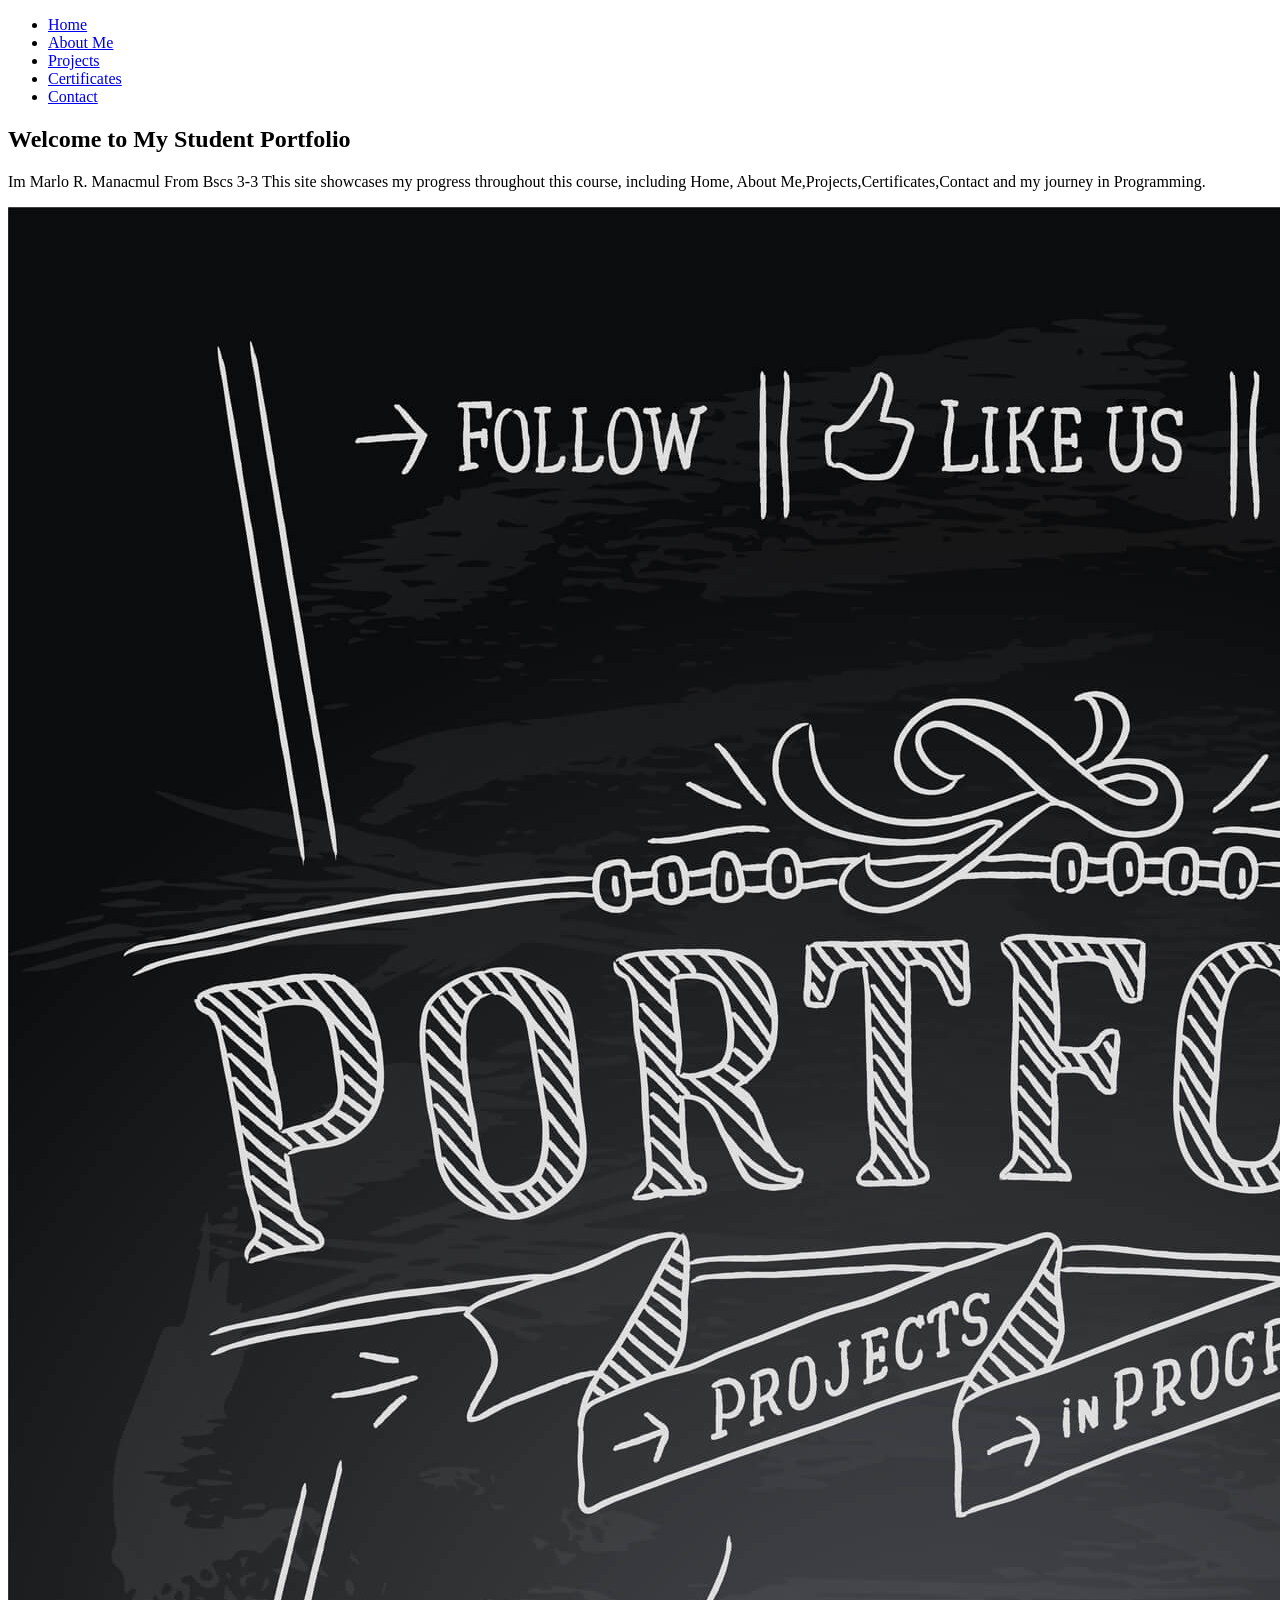
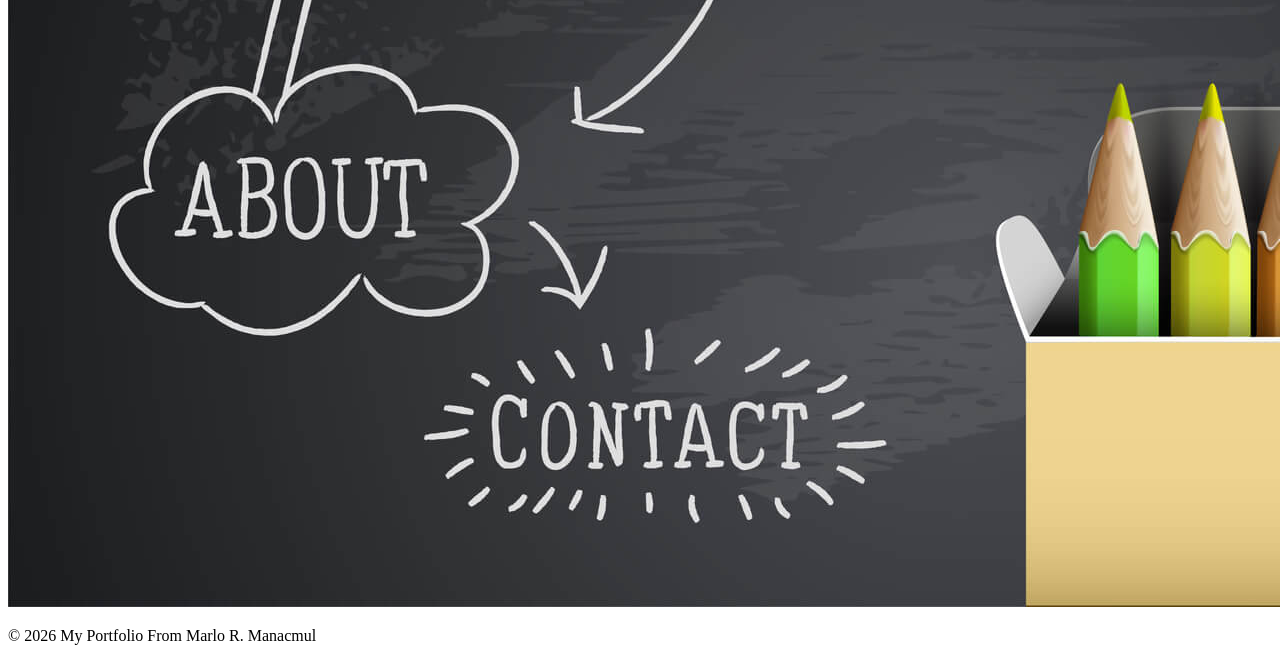
==== index.html @ d7ac7acb "Update and rename Home.html to index.html" ====
<!DOCTYPE html>
<html lang="en">
<head>
  <meta charset="UTF-8" />
  <meta name="viewport" content="width=device-width, initial-scale=1.0" />
  <title>My Portfolio</title>
  <link rel="stylesheet" href="fire.css" />
</head>
<body>
  <header>
    <nav>
      <ul>
        <li><a href="index.html">Home</a></li>
        <li><a href="About Me.html">About Me</a></li>
        <li><a href="Projects.html">Projects</a></li>
        <li><a href="Certificates.html">Certificates</a></li>
        <li><a href="Contact.html">Contact</a></li>
      </ul>
    </nav>
  </header>

  <main>
    <section class="intro">
      <h1>Welcome to My Student Portfolio</h1>
      <p> Im Marlo R. Manacmul From Bscs 3-3 This site showcases my progress throughout this course, including Home, About Me,Projects,Certificates,Contact and my journey in Programming.</p>
      <div class="slider">
        <img src="DRAWING.jpg" alt="Slider" id="sliderImage">
      </div>
    </section>
  </main>

  <footer>
    <p>© 2026 My Portfolio From Marlo R. Manacmul</p>
  </footer>

  <script src="script.js"></script>
</body>
</html>
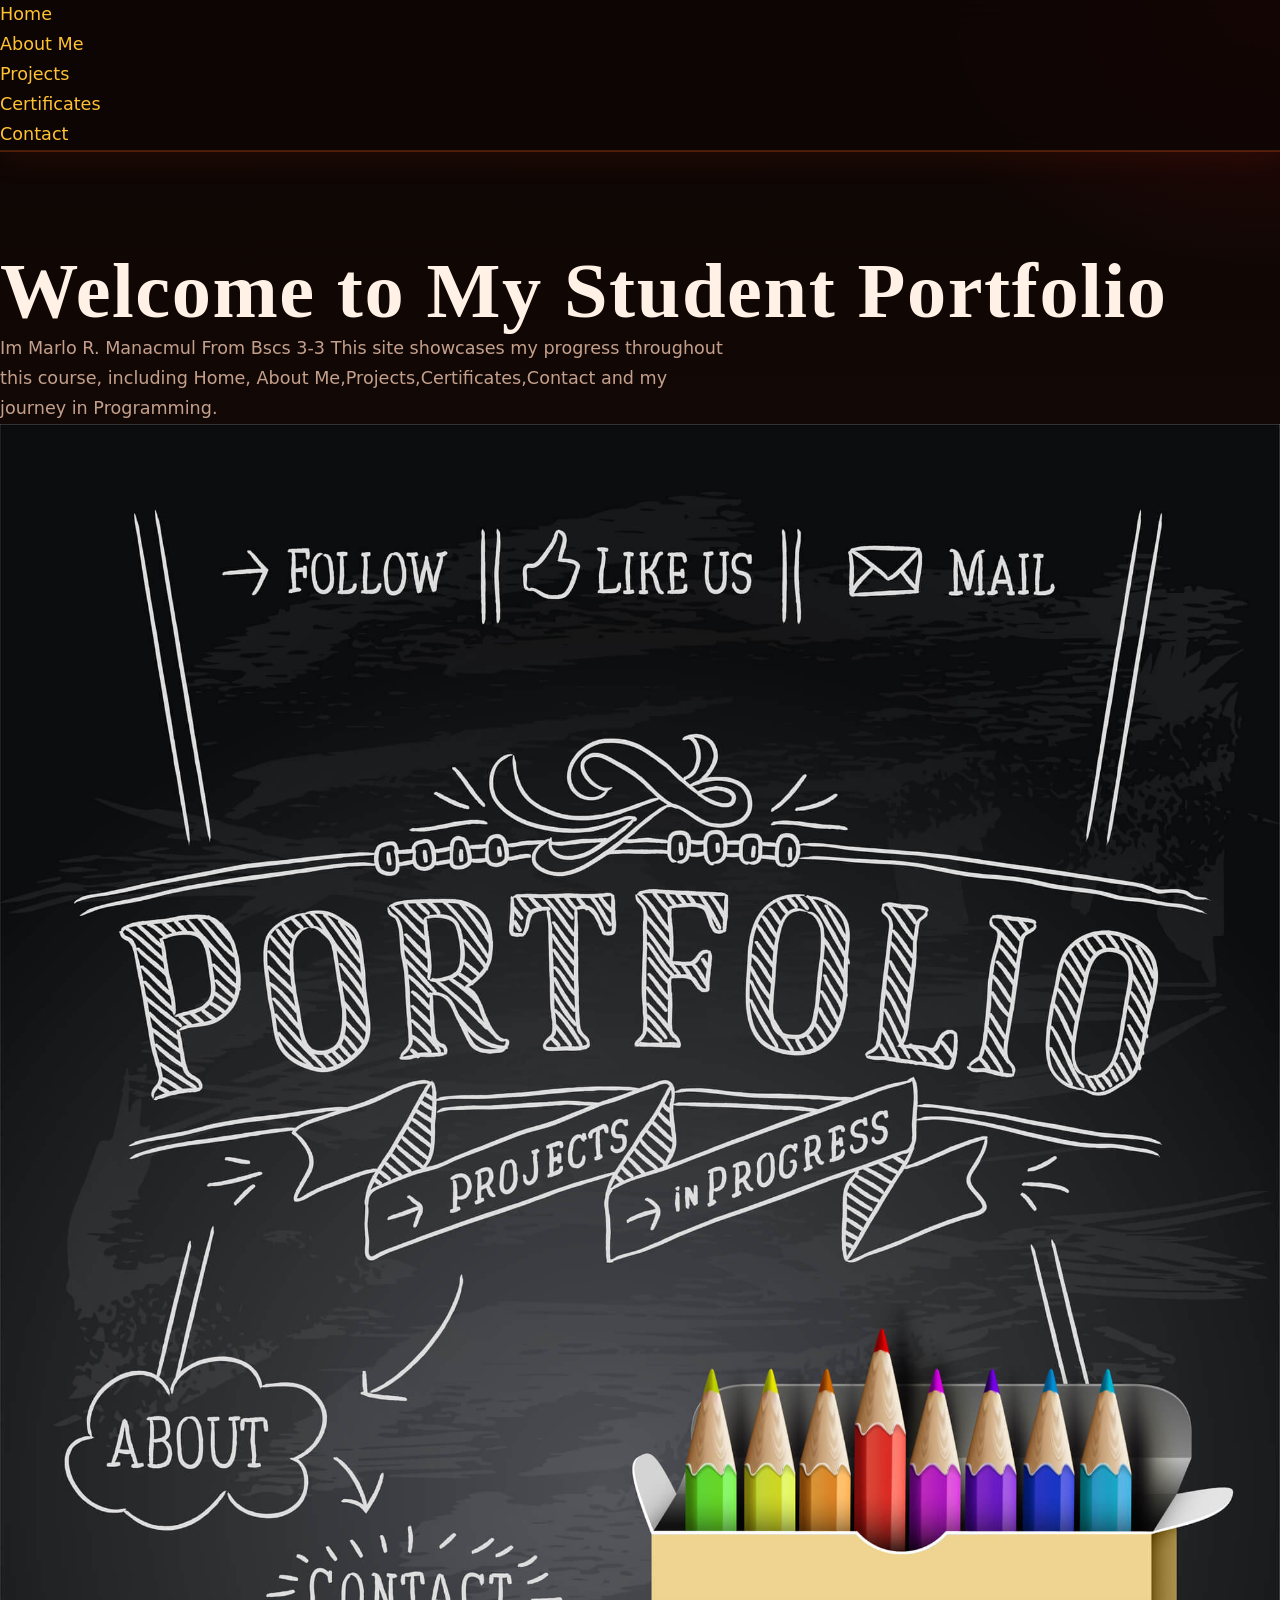
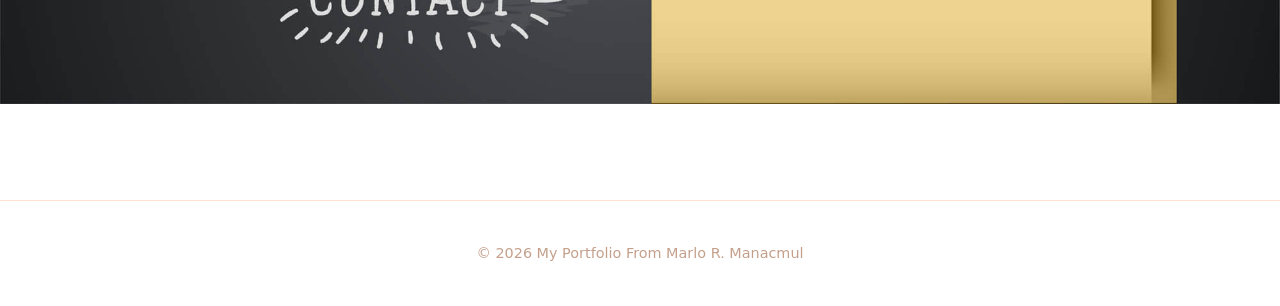
==== commit 0f658350: "Rename stylesheet link from fire.css to Fire.css" ====
--- a/index.html
+++ b/index.html
@@ -4,7 +4,7 @@
   <meta charset="UTF-8" />
   <meta name="viewport" content="width=device-width, initial-scale=1.0" />
   <title>My Portfolio</title>
-  <link rel="stylesheet" href="fire.css" />
+  <link rel="stylesheet" href="Fire.css" />
 </head>
 <body>
   <header>
--- a/Fire.css
+++ b/Fire.css
@@ -0,0 +1,375 @@
+@import url("https://fonts.googleapis.com/css2?family=Outfit:wght@300;400;500;600;700&family=Cinzel:wght@600;700;900&display=swap");
+
+:root {
+  --bg: #0d0604;
+  --bg-2: #170a06;
+  --panel: #1f0e08;
+  --line: rgba(255, 120, 40, 0.22);
+  --text: #fff1e6;
+  --muted: #c4a08c;
+
+  --ember: #ff4500;
+  --flame: #ff7a1a;
+  --gold: #ffc233;
+  --pale: #fff0a8;
+  --crimson: #c1121f;
+
+  --fire-gradient: linear-gradient(135deg, var(--crimson), var(--ember) 40%, var(--flame) 70%, var(--gold));
+  --fire-vertical: linear-gradient(to top, var(--crimson), var(--ember) 35%, var(--flame) 65%, var(--gold) 90%, var(--pale));
+  --glow: 0 0 20px rgba(255, 90, 20, 0.5);
+  --glow-strong: 0 0 38px rgba(255, 110, 30, 0.75);
+
+  --radius: 16px;
+  --font-body: "Outfit", system-ui, sans-serif;
+  --font-display: "Cinzel", Georgia, serif;
+
+  --fs-base: clamp(1rem, 0.95rem + 0.25vw, 1.1rem);
+  --fs-xl: clamp(1.8rem, 1.4rem + 1.8vw, 2.7rem);
+  --fs-2xl: clamp(2.5rem, 1.7rem + 4vw, 5rem);
+  --space: clamp(1rem, 0.8rem + 1vw, 1.8rem);
+  --container: 1120px;
+}
+
+*, *::before, *::after { box-sizing: border-box; margin: 0; padding: 0; }
+
+html { scroll-behavior: smooth; -webkit-text-size-adjust: 100%; }
+
+body {
+  font-family: var(--font-body);
+  font-size: var(--fs-base);
+  line-height: 1.7;
+  color: var(--text);
+  min-height: 100vh;
+  overflow-x: hidden;
+  -webkit-font-smoothing: antialiased;
+  background:
+    radial-gradient(70vmax 30vmax at 50% 115%, rgba(255, 90, 20, 0.35), transparent 70%),
+    radial-gradient(45vmax 30vmax at 100% 0%, rgba(193, 18, 31, 0.18), transparent 70%),
+    linear-gradient(180deg, var(--bg), var(--bg-2));
+  background-attachment: fixed;
+}
+
+
+body::before {
+  content: "";
+  position: fixed;
+  left: 0; right: 0; bottom: 0;
+  height: 28vh;
+  z-index: -1;
+  pointer-events: none;
+  background: linear-gradient(to top, rgba(255, 80, 10, 0.28), transparent);
+  animation: heat 3.2s ease-in-out infinite alternate;
+}
+
+
+body::after {
+  content: "";
+  position: fixed;
+  inset: 0;
+  z-index: -1;
+  pointer-events: none;
+  background-image:
+    radial-gradient(2px 2px at 10% 90%, var(--gold) 50%, transparent 51%),
+    radial-gradient(3px 3px at 28% 95%, var(--flame) 50%, transparent 51%),
+    radial-gradient(2px 2px at 46% 92%, var(--pale) 50%, transparent 51%),
+    radial-gradient(3px 3px at 64% 97%, var(--ember) 50%, transparent 51%),
+    radial-gradient(2px 2px at 82% 93%, var(--gold) 50%, transparent 51%),
+    radial-gradient(2px 2px at 94% 96%, var(--flame) 50%, transparent 51%);
+  background-repeat: no-repeat;
+  animation: embers 9s linear infinite;
+  filter: drop-shadow(0 0 4px rgba(255, 140, 40, 0.9));
+}
+
+img, svg, video { display: block; max-width: 100%; height: auto; }
+ul, ol { list-style: none; }
+a { color: var(--gold); text-decoration: none; transition: color 0.2s, text-shadow 0.2s; }
+a:hover { color: var(--pale); text-shadow: var(--glow); }
+::selection { background: var(--ember); color: #fff; }
+:focus-visible { outline: 3px solid var(--gold); outline-offset: 3px; border-radius: 6px; }
+
+
+h1, h2, h3 {
+  font-family: var(--font-display);
+  font-weight: 700;
+  line-height: 1.12;
+  letter-spacing: 0.02em;
+}
+h1 { font-size: var(--fs-2xl); font-weight: 900; }
+h2 { font-size: var(--fs-xl); }
+h3 { font-size: 1.3rem; }
+p { color: var(--muted); max-width: 66ch; }
+
+.fire-text {
+  background: var(--fire-vertical);
+  -webkit-background-clip: text;
+  background-clip: text;
+  -webkit-text-fill-color: transparent;
+  background-size: 100% 220%;
+  animation: burn 3s ease-in-out infinite alternate;
+  filter: drop-shadow(0 0 14px rgba(255, 90, 20, 0.55));
+}
+
+.tag {
+  display: inline-block;
+  font-size: 0.78rem;
+  font-weight: 700;
+  letter-spacing: 0.16em;
+  text-transform: uppercase;
+  color: #1a0904;
+  background: var(--fire-gradient);
+  padding: 0.28rem 0.8rem;
+  border-radius: 999px;
+  margin-bottom: 1rem;
+}
+
+.container { width: min(100% - 2 * var(--space), var(--container)); margin-inline: auto; }
+section, .section { padding-block: clamp(3rem, 2rem + 5vw, 6.5rem); }
+
+.grid {
+  display: grid;
+  gap: var(--space);
+  grid-template-columns: repeat(auto-fit, minmax(min(100%, 270px), 1fr));
+}
+.flex { display: flex; flex-wrap: wrap; gap: var(--space); align-items: center; }
+.center { text-align: center; }
+.center p { margin-inline: auto; }
+
+
+.nav, header {
+  position: sticky;
+  top: 0;
+  z-index: 50;
+  background: rgba(13, 6, 4, 0.8);
+  backdrop-filter: blur(14px);
+  -webkit-backdrop-filter: blur(14px);
+  border-bottom: 1px solid var(--line);
+  box-shadow: 0 1px 0 rgba(255, 90, 20, 0.25), 0 8px 30px rgba(255, 70, 10, 0.08);
+}
+.nav-inner { display: flex; justify-content: space-between; align-items: center; gap: 1rem; padding-block: 0.85rem; }
+.logo { font-family: var(--font-display); font-size: 1.4rem; font-weight: 900; color: var(--flame); text-shadow: var(--glow); }
+.nav-links { display: flex; gap: 0.3rem; }
+.nav-links a {
+  color: var(--muted);
+  font-size: 0.93rem;
+  font-weight: 500;
+  padding: 0.45rem 0.95rem;
+  border-radius: 999px;
+  transition: all 0.25s;
+}
+.nav-links a:hover, .nav-links a.active {
+  color: var(--pale);
+  background: rgba(255, 90, 20, 0.16);
+  text-shadow: none;
+}
+
+@media (max-width: 720px) {
+  .nav-inner { flex-direction: column; gap: 0.4rem; }
+  .nav-links { width: 100%; overflow-x: auto; scrollbar-width: none; }
+  .nav-links::-webkit-scrollbar { display: none; }
+  .nav-links a { white-space: nowrap; }
+}
+
+
+.hero {
+  min-height: min(88vh, 780px);
+  display: grid;
+  place-items: center;
+  text-align: center;
+  padding-block: 4rem;
+}
+.hero h1 { margin-bottom: 1.2rem; }
+.hero p { margin: 0 auto 2rem; font-size: 1.18rem; }
+.hero .flex { justify-content: center; }
+
+
+.btn, button, input[type="submit"] {
+  position: relative;
+  font: inherit;
+  font-weight: 700;
+  font-size: 0.95rem;
+  letter-spacing: 0.06em;
+  text-transform: uppercase;
+  display: inline-flex;
+  align-items: center;
+  justify-content: center;
+  gap: 0.5rem;
+  padding: 0.9rem 1.9rem;
+  color: #1a0904;
+  background: var(--fire-gradient);
+  background-size: 200% 200%;
+  border: none;
+  border-radius: 999px;
+  cursor: pointer;
+  box-shadow: var(--glow);
+  transition: transform 0.25s, box-shadow 0.25s;
+  animation: shift 4s ease-in-out infinite alternate;
+}
+.btn:hover, button:hover, input[type="submit"]:hover {
+  transform: translateY(-3px) scale(1.02);
+  box-shadow: var(--glow-strong);
+  color: #1a0904;
+  text-shadow: none;
+}
+.btn:active, button:active { transform: scale(0.97); }
+
+.btn-outline {
+  background: transparent;
+  color: var(--flame);
+  border: 2px solid var(--flame);
+  box-shadow: none;
+  animation: none;
+}
+.btn-outline:hover { background: var(--fire-gradient); color: #1a0904; }
+
+.card {
+  position: relative;
+  background: linear-gradient(170deg, var(--panel), var(--bg-2));
+  border: 1px solid var(--line);
+  border-radius: var(--radius);
+  padding: clamp(1.3rem, 1rem + 1.2vw, 2rem);
+  overflow: hidden;
+  transition: transform 0.35s cubic-bezier(0.22, 1, 0.36, 1), box-shadow 0.35s, border-color 0.35s;
+}
+
+.card::before {
+  content: "";
+  position: absolute;
+  left: -10%; right: -10%; bottom: -60%;
+  height: 80%;
+  background: radial-gradient(ellipse at center, rgba(255, 90, 20, 0.35), transparent 70%);
+  opacity: 0;
+  transition: opacity 0.4s, bottom 0.5s cubic-bezier(0.22, 1, 0.36, 1);
+  pointer-events: none;
+}
+.card:hover {
+  transform: translateY(-6px);
+  border-color: var(--flame);
+  box-shadow: var(--glow);
+}
+.card:hover::before { opacity: 1; bottom: -30%; }
+.card > * { position: relative; }
+.card h3 { margin-bottom: 0.6rem; }
+
+.score {
+  font-family: var(--font-display);
+  font-weight: 900;
+  font-size: clamp(2rem, 1.5rem + 2vw, 3.3rem);
+  color: var(--gold);
+  text-shadow: 0 0 18px rgba(255, 150, 30, 0.6);
+}
+
+.flame {
+  position: relative;
+  width: 64px;
+  height: 90px;
+  margin-inline: auto;
+}
+.flame::before,
+.flame::after {
+  content: "";
+  position: absolute;
+  left: 50%;
+  bottom: 0;
+  transform-origin: 50% 100%;
+  border-radius: 50% 50% 50% 50% / 62% 62% 38% 38%;
+}
+.flame::before {
+  width: 56px; height: 86px;
+  margin-left: -28px;
+  background: radial-gradient(ellipse at 50% 80%, var(--gold), var(--ember) 60%, var(--crimson));
+  filter: blur(1.5px) drop-shadow(0 0 16px rgba(255, 90, 20, 0.8));
+  animation: lick 1.4s ease-in-out infinite alternate;
+}
+.flame::after {
+  width: 26px; height: 46px;
+  margin-left: -13px;
+  background: radial-gradient(ellipse at 50% 80%, #fff, var(--pale) 55%, var(--gold));
+  animation: lick 1s ease-in-out infinite alternate-reverse;
+}
+
+hr {
+  border: 0;
+  height: 3px;
+  margin-block: 2.5rem;
+  border-radius: 3px;
+  background: var(--fire-gradient);
+  box-shadow: 0 0 16px rgba(255, 90, 20, 0.6);
+  opacity: 0.8;
+}
+
+label { display: block; font-size: 0.85rem; font-weight: 600; letter-spacing: 0.08em; text-transform: uppercase; margin-bottom: 0.4rem; color: var(--muted); }
+input, textarea, select {
+  width: 100%;
+  font: inherit;
+  color: var(--text);
+  background: rgba(255, 255, 255, 0.04);
+  border: 1.5px solid var(--line);
+  border-radius: 12px;
+  padding: 0.8rem 1rem;
+  margin-bottom: 1.1rem;
+  transition: border-color 0.2s, box-shadow 0.2s;
+}
+input::placeholder, textarea::placeholder { color: var(--muted); opacity: 0.6; }
+input:focus, textarea:focus, select:focus {
+  outline: none;
+  border-color: var(--flame);
+  box-shadow: 0 0 0 4px rgba(255, 110, 30, 0.2), var(--glow);
+}
+textarea { min-height: 130px; resize: vertical; }
+
+
+.table-wrap { overflow-x: auto; border: 1px solid var(--line); border-radius: var(--radius); background: var(--panel); }
+table { width: 100%; border-collapse: collapse; font-size: 0.95rem; }
+th, td { padding: 0.85rem 1.1rem; text-align: left; }
+th { color: var(--gold); font-size: 0.8rem; letter-spacing: 0.12em; text-transform: uppercase; background: rgba(255, 90, 20, 0.1); white-space: nowrap; }
+tr:not(:last-child) td { border-bottom: 1px solid var(--line); }
+tbody tr:hover { background: rgba(255, 90, 20, 0.08); }
+
+blockquote {
+  padding: 1.1rem 1.5rem;
+  border-left: 4px solid var(--ember);
+  background: rgba(255, 90, 20, 0.08);
+  border-radius: 0 12px 12px 0;
+  color: var(--text);
+}
+code { font-family: ui-monospace, Menlo, Consolas, monospace; font-size: 0.9em; padding: 0.15em 0.45em; background: rgba(255, 255, 255, 0.06); color: var(--gold); border-radius: 5px; }
+pre { padding: 1.1rem; overflow-x: auto; background: rgba(0, 0, 0, 0.4); border: 1px solid var(--line); border-radius: var(--radius); }
+pre code { background: none; padding: 0; }
+
+footer { padding-block: 2.5rem; text-align: center; font-size: 0.9rem; color: var(--muted); border-top: 1px solid var(--line); }
+footer p { margin-inline: auto; }
+
+::-webkit-scrollbar { width: 10px; height: 10px; }
+::-webkit-scrollbar-track { background: var(--bg); }
+::-webkit-scrollbar-thumb { background: var(--fire-vertical); border-radius: 10px; border: 2px solid var(--bg); }
+
+
+@keyframes heat   { from { opacity: 0.6; transform: scaleY(0.95); } to { opacity: 1; transform: scaleY(1.08); } }
+@keyframes embers { from { transform: translateY(0); opacity: 1; } to { transform: translateY(-110vh); opacity: 0; } }
+@keyframes burn   { from { background-position: 0% 0%; } to { background-position: 0% 100%; } }
+@keyframes shift  { from { background-position: 0% 50%; } to { background-position: 100% 50%; } }
+@keyframes lick {
+  0%   { transform: translateX(-50%) scale(1, 1) rotate(-2deg); }
+  50%  { transform: translateX(-50%) scale(0.94, 1.1) rotate(2deg); }
+  100% { transform: translateX(-50%) scale(1.04, 0.95) rotate(-1deg); }
+}
+@keyframes rise { from { opacity: 0; transform: translateY(26px); } to { opacity: 1; transform: none; } }
+
+.rise { animation: rise 0.8s cubic-bezier(0.22, 1, 0.36, 1) both; }
+.hero > * { animation: rise 0.8s cubic-bezier(0.22, 1, 0.36, 1) both; }
+.hero > *:nth-child(2) { animation-delay: 0.12s; }
+.hero > *:nth-child(3) { animation-delay: 0.24s; }
+
+@media (prefers-reduced-motion: reduce) {
+  *, *::before, *::after { animation: none !important; transition: none !important; scroll-behavior: auto !important; }
+}
+
+
+@media (max-width: 600px) {
+  .btn, button, input[type="submit"] { width: 100%; }
+  .hero .flex { flex-direction: column; align-items: stretch; }
+  .card:hover { transform: none; }
+  body::after { opacity: 0.7; }
+}
+
+
